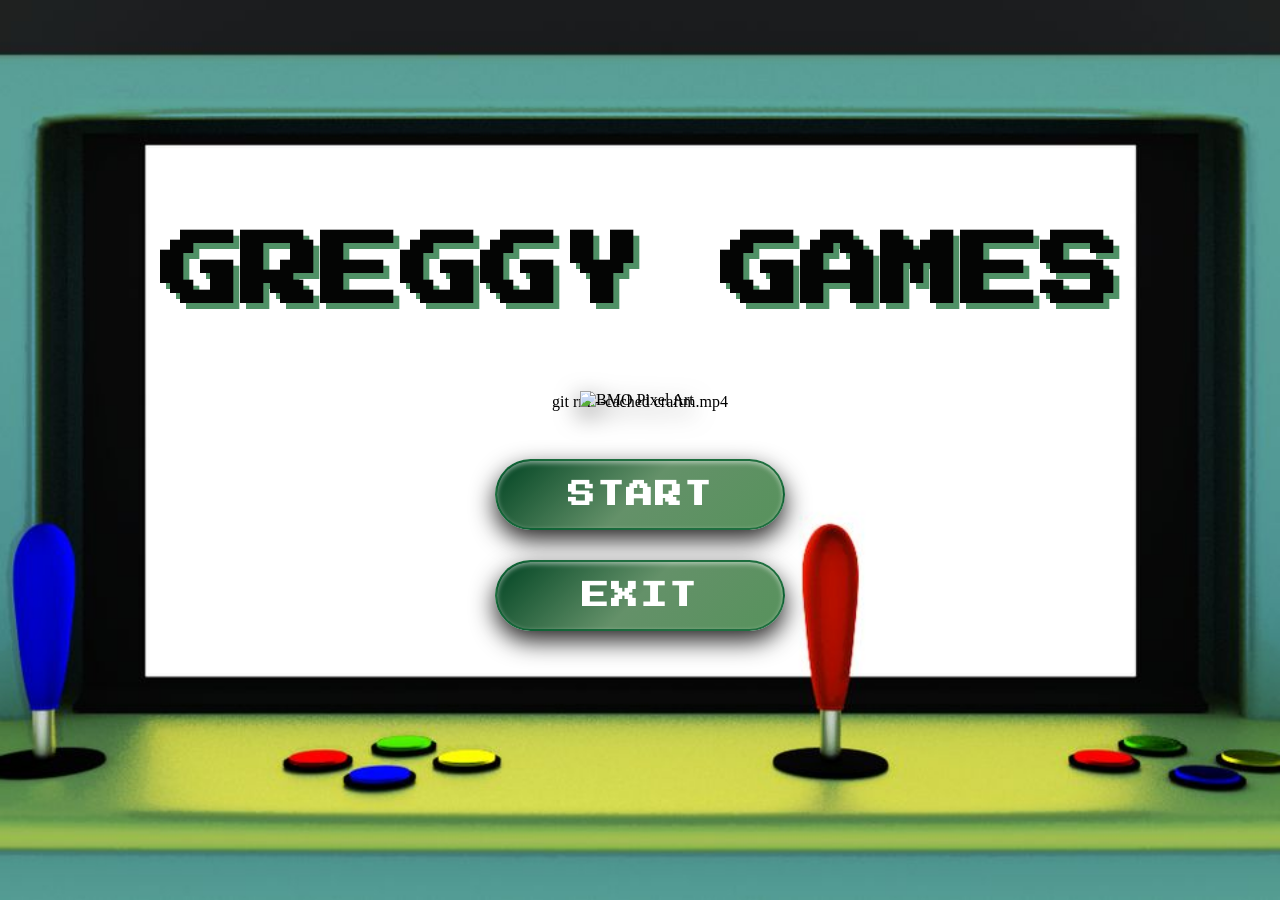
==== index.html @ 7c893f5a "yeah" ====
<!DOCTYPE html>
<html>
<head>
    <title>GREGY GAMES</title>
    <link href="https://fonts.googleapis.com/css2?family=Press+Start+2P&display=swap" rel="stylesheet">
    <link rel="stylesheet" href="style.css">
</head>
<body>

   <div id="startScreen">
    <h1 class="menutitle">GREGGY GAMES</h1>

 git rm --cached craftm.mp4
   <img src="https://media.giphy.com/media/gUNA7QH4AeLde/giphy.gif" alt="BMO Pixel Art" class="start-pixel-art"> 
    <div class="menu-buttons">
        <button class="menu-btn" onclick="startGame()">Start</button>
        <button class="menu-btn" onclick="exitGame()">Exit</button>
    </div>
</div>

    <div id="puzzleScreen" style="display: none;">
        <div id="puzzleko">
            <h3 id="puzzleTitle">GREG MATCHING TYPE</h3>
            <p>HANAPIN MO AKO</p>
        </div>

        <div class="puzzle-container">
            <div class="card" onclick="selectCard(this, 'gregA')">git reset --mixed HEAD~1
                <img src="greg.jpg" class="card-img" alt="Greg">
            </div>
            <div class="card" onclick="selectCard(this, 'gregB')">
                <img src="greg2.jpg" class="card-img" alt="Greg 2">
            </div>
            <div class="card" onclick="selectCard(this, 'gregC')">
                <img src="greg.jpg" class="card-img" alt="Greg 3">
            </div>
            <div class="card" onclick="selectCard(this, 'gregA')">
                <img src="greg.jpg" class="card-img" alt="Greg">
            </div>
            <div class="card" onclick="selectCard(this, 'gregB')">
                <img src="greg2.jpg" class="card-img" alt="Greg 2">
            </div>
            <div class="card" onclick="selectCard(this, 'gregC')">
                <img src="greg.jpg" class="card-img" alt="Greg 3">
            </div>
        </div>
        <p id="puzzleMsg" style="font-weight: bold;"></p>
    </div>

    
    <div id="partyScreen" style="display: none;">
        <h1 id="mainTitle">NAHANAP MOKO!!</h1>
        <p id="mainText"></p>
        
        <button id="gregButton" onclick="goToLightScreen()">Click To See Greg</button>
        
        <img id="greg2Img" src="gregpic - Copy.jpg" alt="Greg 2">
    </div>

   
    <div id="lightScreen" style="display: none;">
    <div id="flashOverlay"></div>

   
    <button id="escapeBtn" class="menu-btn">EXIT</button>

    <div class="picture-area">
        <video id="gregPic" width="500" autoplay muted loop playsinline>
            <source src="geralvid.mp4" type="video/mp4">
            Your browser does not support the video tag.
        </video>
    </div>

    <audio id="gregMusic" src="sound1.mp3" preload="auto" loop></audio>
</div>
    <script src="jas.js"></script>
</body>
</html>
---- style.css ----
html, body {
    margin: 0;
    padding: 0;
    width: 100%;
    height: 100%;
    overflow-x: hidden;
}
#puzzleko {
    text-align: center;
    font-size: 60px;
    margin-top: 1px;
    font-family: 'Press Start 2P', monospace; 
    color: #ec1717;
    text-shadow: 6px 6px 2px rgba(255, 255, 255, 0.979);
    
}
#puzzleScreen {
    text-align: center;
    position: relative;
    width: 100vw;
    height: 100vh;
    margin: 0;
    padding-top: 30px;
    background-image: url('craftjb.png');
    background-size: cover;
    background-position: center center;
    background-repeat: no-repeat;
    box-sizing: border-box;
    overflow: hidden;
}

#escapeBtn {
    display: none; 
    position: absolute; 
    transition: transform 0.15s ease-out; 
    z-index: 99999; 
    background-color: rgba(228, 7, 7, 0.9);
}

.puzzle-container {
    position: relative;
    width: 1000px;
    height: 450px;
    margin: 30px auto 0 auto;
    border: 3px dashed #333;
    display: flex;
    justify-content: space-around;
    align-items: center;
    background: rgba(255, 255, 255, 0.5);
    border-radius: 15px;
    overflow: hidden;
}

.card {
    width: 130px;
    height: 160px;
    background-color: white;
    border: 3px solid #333;
    border-radius: 10px;
    cursor: pointer;
    position: relative;
    transition: transform 0.2s;
    animation: boxPath 5s infinite ease-in-out;
}

.card:nth-child(1) { animation-delay: 0s; }
.card:nth-child(2) { animation-delay: -0.8s; }
.card:nth-child(3) { animation-delay: -1.6s; }
.card:nth-child(4) { animation-delay: -2.4s; }
.card:nth-child(5) { animation-delay: -3.2s; }
.card:nth-child(6) { animation-delay: -4.0s; }

.card:hover {
    transform: scale(1.1);
}

.card-img {
    width: 100%;
    height: 100%;
    object-fit: cover;
    border-radius: 7px;
}

#partyScreen {
    position: fixed;
    top: 0;
    left: 0;
    width: 100vw;
    height: 100vh;
    background-image: url('r2.jpg');
    background-size: cover;
    background-position: center center;
    background-repeat: no-repeat;
    display: none;
    flex-direction: column;
    justify-content: center;
    align-items: center;
    z-index: 9999;
    box-sizing: border-box;
    overflow: hidden;
}

#lightScreen {
    position: fixed;
    top: 0;
    left: 0;
    width: 100vw;
    height: 100vh;
    background-color: #ffffff; 
    display: none; 
    flex-direction: column;
    justify-content: center;
    align-items: center;
    z-index: 9999;
    box-sizing: border-box;
    overflow: hidden;
}
.start-pixel-art {
    width: 120px;
    height: auto;
    image-rendering: pixelated; /* Keeps pixel graphics crisp and retro */
    margin: -20px 0 30px 0;
    filter: drop-shadow(0px 8px 12px rgba(0, 0, 0, 0.6));
}
#flashOverlay {
    position: fixed; 
    top: 0;
    left: 0;
    width: 100vw;
    height: 100vh;
    z-index: 1; 
    pointer-events: none; 
    transition: background-color 0.05s ease;
}

#lightScreen > *:not(#flashOverlay) {
    z-index: 2;
    position: relative;
}
#mainTitle {
    position: absolute;  
    top: 20px;          
    font-size: 70px;
    font-family: 'Press Start 2P', monospace;
    text-shadow: 4px 4px 0px rgb(253, 255, 251);
}

#gregButton {
    display: block;
    margin: 20px auto;
    padding: 10px 20px;
    font-family: 'Press Start 2P', monospace;
    font-size: 30px;
    cursor: pointer;
    border-radius: 10px;
    background: linear-gradient(135deg, #014423, #649169, #57925c);
    color: rgb(249, 250, 249);
    text-shadow: 2px 2px 0px rgb(0, 0, 0);
    transition: background-color 0.3s ease;
}
#gregButton:hover {
   transform: scale(1.08) translateY(-4px); 
    background: linear-gradient(135deg, #c41b1b, #b95f16, #994a16);
    box-shadow: 0 15px 35px rgba(68, 155, 57, 0.8), 0 0 20px rgba(180, 42, 42, 0.8);
    border-color: #ffffff;
}
#greg2Img {
    width: 350px;
    height: auto;
    max-height: 400px;
    object-fit: middle;
    bottom: 50%;
    left: 50%;
    border-radius: 10px;
    margin-bottom: 20px;
}

.picture-area {
    display: flex;
    justify-content: center;
    align-items: center;
    width: 100%;
}

#gregPic {
    display: none;
    margin: 0 auto;
    border-radius: 10px;
}

#startScreen {
    position: fixed;
    top: 0;
    left: 0;
    width: 100vw;
    height: 100vh;
    background-image: url('play.jpg');
    background-size: cover;
    background-position: center center;
    background-repeat: no-repeat;
    display: flex;
    flex-direction: column;
    justify-content: center;
    align-items: center;
    z-index: 10000;
}

.menutitle {
    font-family: 'Press Start 2P', monospace; 
    font-size: 80px;                         
    color: rgb(4, 5, 4);
    text-shadow: 6px 6px 0px rgba(4, 99, 36, 0.7); 
    text-align: center;
    margin-bottom: 80px;
}

.menu-buttons {
    display: flex;
    flex-direction: column; 
    align-items: center;    
    justify-content: center;
    margin-bottom: 70px;
    margin-top: 20px;
    gap: 30px;
    padding-bottom: 20px;
}

.menu-btn {
    padding: 20px 36px;
    width: 290px;
    font-size: 27px;
    font-weight: 800;
    font-family: 'Press Start 2P', monospace; 
    letter-spacing: 2px;
    text-transform: uppercase;
    cursor: pointer;
    border: 2px solid rgba(14, 102, 54, 0.8);
    border-radius: 50px; /* Smooth pill shape */
    background: linear-gradient(135deg, #014423, #649169, #57925c);
    color: #ffffff;
    box-shadow: 0 10px 25px rgba(2, 1, 1, 0.856), inset 0 2px 5px rgba(255, 255, 255, 0.5);
    transition: all 0.3s cubic-bezier(0.175, 0.885, 0.32, 1.275); 
}

.menu-btn:hover {
    transform: scale(1.08) translateY(-4px); 
    background: linear-gradient(135deg, #c41b1b, #b95f16, #994a16);
    box-shadow: 0 15px 35px rgba(68, 155, 57, 0.8), 0 0 20px rgba(180, 42, 42, 0.8);
    border-color: #ffffff;
}

.menu-btn:active {
    transform: scale(0.98) translateY(1px); 
    box-shadow: 0 5px 15px rgba(26, 175, 21, 0.932);
}

@keyframes boxPath {
    0% { transform: translate(0px, 0px); }
    25% { transform: translate(100px, -40px); }
    50% { transform: translate(0px, -80px); }
    75% { transform: translate(-80px, -40px); }
    100% { transform: translate(0px, 0px); }
}
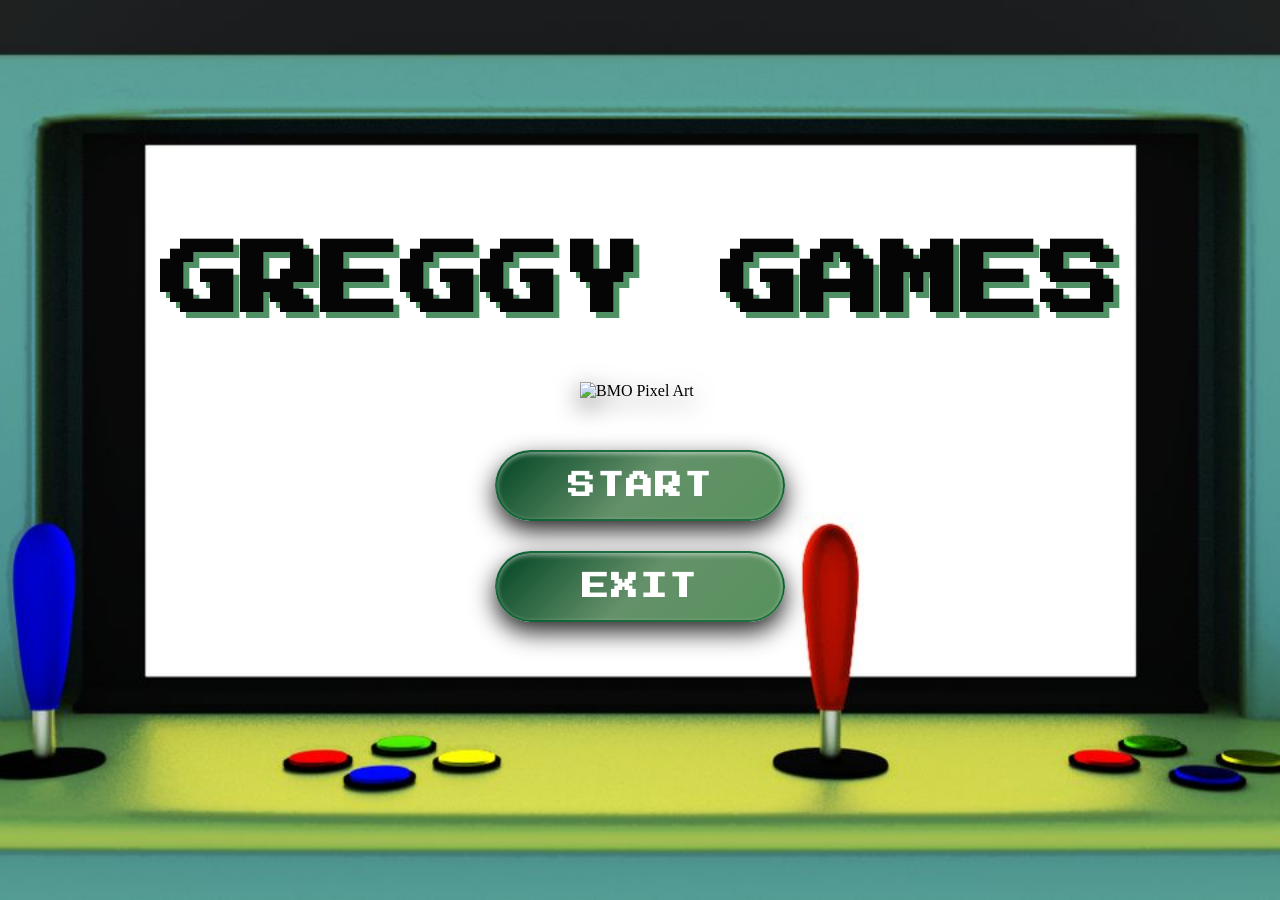
==== commit 202b6829: "yeah" ====
--- a/index.html
+++ b/index.html
@@ -10,7 +10,7 @@
    <div id="startScreen">
     <h1 class="menutitle">GREGGY GAMES</h1>
 
- git rm --cached craftm.mp4
+ 
    <img src="https://media.giphy.com/media/gUNA7QH4AeLde/giphy.gif" alt="BMO Pixel Art" class="start-pixel-art"> 
     <div class="menu-buttons">
         <button class="menu-btn" onclick="startGame()">Start</button>
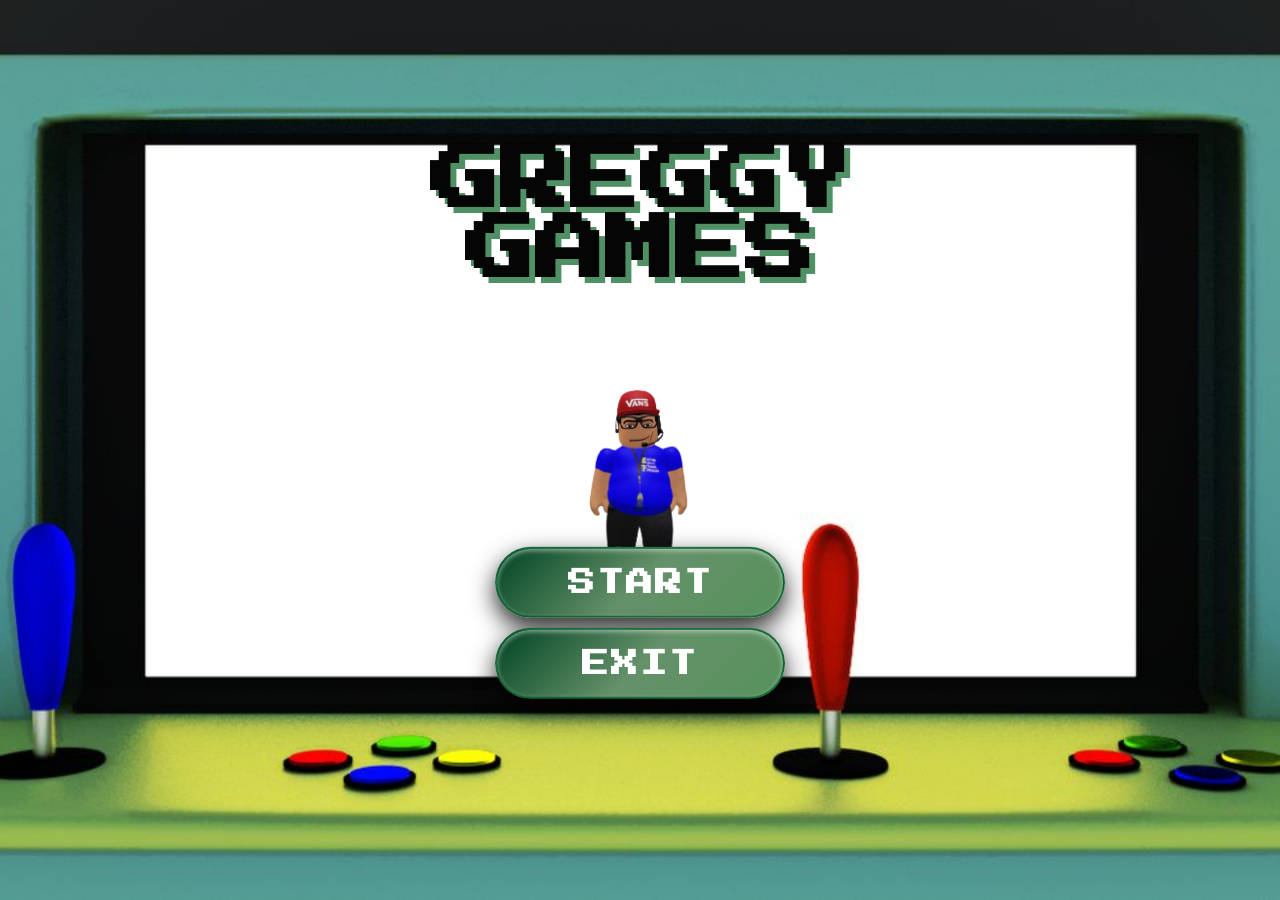
==== commit 93b3854b: "gregroblox" ====
--- a/index.html
+++ b/index.html
@@ -4,28 +4,30 @@
     <title>GREGY GAMES</title>
     <link href="https://fonts.googleapis.com/css2?family=Press+Start+2P&display=swap" rel="stylesheet">
     <link rel="stylesheet" href="style.css">
+
 </head>
 <body>
 
    <div id="startScreen">
-    <h1 class="menutitle">GREGGY GAMES</h1>
-
- 
-   <img src="https://media.giphy.com/media/gUNA7QH4AeLde/giphy.gif" alt="BMO Pixel Art" class="start-pixel-art"> 
-    <div class="menu-buttons">
-        <button class="menu-btn" onclick="startGame()">Start</button>
-        <button class="menu-btn" onclick="exitGame()">Exit</button>
+    <div id="menuContent">
+        <h1 class="menutitle">GREGGY GAMES</h1>
+        <img src="roblox_greg-removebg-preview.png" class="robloxImg">
+        <div class="menu-buttons">
+            <button class="menu-btn" onclick="startGame()">START</button>
+            <button class="menu-btn" onclick="exitGame()">EXIT</button>
+        </div>
     </div>
 </div>
+
 
     <div id="puzzleScreen" style="display: none;">
         <div id="puzzleko">
             <h3 id="puzzleTitle">GREG MATCHING TYPE</h3>
-            <p>HANAPIN MO AKO</p>
+            <p>"HANAPIN MO AKO"</p>
         </div>
 
         <div class="puzzle-container">
-            <div class="card" onclick="selectCard(this, 'gregA')">git reset --mixed HEAD~1
+            <div class="card" onclick="selectCard(this, 'gregA')">
                 <img src="greg.jpg" class="card-img" alt="Greg">
             </div>
             <div class="card" onclick="selectCard(this, 'gregB')">
@@ -60,7 +62,8 @@
    
     <div id="lightScreen" style="display: none;">
     <div id="flashOverlay"></div>
-
+ 
+    <h1 id="lightTitle">WARNING!!</h1>
    
     <button id="escapeBtn" class="menu-btn">EXIT</button>
 
--- a/style.css
+++ b/style.css
@@ -5,6 +5,7 @@
     height: 100%;
     overflow-x: hidden;
 }
+
 #puzzleko {
     text-align: center;
     font-size: 60px;
@@ -12,8 +13,8 @@
     font-family: 'Press Start 2P', monospace; 
     color: #ec1717;
     text-shadow: 6px 6px 2px rgba(255, 255, 255, 0.979);
-    
-}
+}
+
 #puzzleScreen {
     text-align: center;
     position: relative;
@@ -115,78 +116,7 @@
     box-sizing: border-box;
     overflow: hidden;
 }
-.start-pixel-art {
-    width: 120px;
-    height: auto;
-    image-rendering: pixelated; /* Keeps pixel graphics crisp and retro */
-    margin: -20px 0 30px 0;
-    filter: drop-shadow(0px 8px 12px rgba(0, 0, 0, 0.6));
-}
-#flashOverlay {
-    position: fixed; 
-    top: 0;
-    left: 0;
-    width: 100vw;
-    height: 100vh;
-    z-index: 1; 
-    pointer-events: none; 
-    transition: background-color 0.05s ease;
-}
-
-#lightScreen > *:not(#flashOverlay) {
-    z-index: 2;
-    position: relative;
-}
-#mainTitle {
-    position: absolute;  
-    top: 20px;          
-    font-size: 70px;
-    font-family: 'Press Start 2P', monospace;
-    text-shadow: 4px 4px 0px rgb(253, 255, 251);
-}
-
-#gregButton {
-    display: block;
-    margin: 20px auto;
-    padding: 10px 20px;
-    font-family: 'Press Start 2P', monospace;
-    font-size: 30px;
-    cursor: pointer;
-    border-radius: 10px;
-    background: linear-gradient(135deg, #014423, #649169, #57925c);
-    color: rgb(249, 250, 249);
-    text-shadow: 2px 2px 0px rgb(0, 0, 0);
-    transition: background-color 0.3s ease;
-}
-#gregButton:hover {
-   transform: scale(1.08) translateY(-4px); 
-    background: linear-gradient(135deg, #c41b1b, #b95f16, #994a16);
-    box-shadow: 0 15px 35px rgba(68, 155, 57, 0.8), 0 0 20px rgba(180, 42, 42, 0.8);
-    border-color: #ffffff;
-}
-#greg2Img {
-    width: 350px;
-    height: auto;
-    max-height: 400px;
-    object-fit: middle;
-    bottom: 50%;
-    left: 50%;
-    border-radius: 10px;
-    margin-bottom: 20px;
-}
-
-.picture-area {
-    display: flex;
-    justify-content: center;
-    align-items: center;
-    width: 100%;
-}
-
-#gregPic {
-    display: none;
-    margin: 0 auto;
-    border-radius: 10px;
-}
+
 
 #startScreen {
     position: fixed;
@@ -198,31 +128,46 @@
     background-size: cover;
     background-position: center center;
     background-repeat: no-repeat;
-    display: flex;
-    flex-direction: column;
-    justify-content: center;
-    align-items: center;
     z-index: 10000;
 }
+#menuContent {
+    position: absolute;
+    top: 50%;
+    left: 50%;
+    transform: translate(-50%, -50%);
+    display: flex;
+    flex-direction: column;
+    align-items: center;
+    gap: 20px; 
+}
 
 .menutitle {
+    transform: translateY(-50px);
     font-family: 'Press Start 2P', monospace; 
-    font-size: 80px;                         
+    font-size: 70px;                             
     color: rgb(4, 5, 4);
     text-shadow: 6px 6px 0px rgba(4, 99, 36, 0.7); 
     text-align: center;
-    margin-bottom: 80px;
+    margin: 0;
+}
+
+
+
+
+.robloxImg {
+    transform: translateY(-25px);
+    width: 170px; 
+    height: auto;
 }
 
 .menu-buttons {
-    display: flex;
-    flex-direction: column; 
-    align-items: center;    
-    justify-content: center;
-    margin-bottom: 70px;
-    margin-top: 20px;
-    gap: 30px;
-    padding-bottom: 20px;
+   position: absolute;
+    bottom: 5px;
+    left: 50%;
+    transform: translateX(-50%);
+    display: flex;
+    flex-direction: column;
+    gap: 10px; 
 }
 
 .menu-btn {
@@ -235,7 +180,7 @@
     text-transform: uppercase;
     cursor: pointer;
     border: 2px solid rgba(14, 102, 54, 0.8);
-    border-radius: 50px; /* Smooth pill shape */
+    border-radius: 50px; 
     background: linear-gradient(135deg, #014423, #649169, #57925c);
     color: #ffffff;
     box-shadow: 0 10px 25px rgba(2, 1, 1, 0.856), inset 0 2px 5px rgba(255, 255, 255, 0.5);
@@ -252,6 +197,85 @@
 .menu-btn:active {
     transform: scale(0.98) translateY(1px); 
     box-shadow: 0 5px 15px rgba(26, 175, 21, 0.932);
+}
+/* =================================== */
+
+#flashOverlay {
+    position: fixed; 
+    top: 0;
+    left: 0;
+    width: 100vw;
+    height: 100vh;
+    z-index: 1; 
+    pointer-events: none; 
+    transition: background-color 0.05s ease;
+}
+
+#lightScreen > *:not(#flashOverlay) {
+    z-index: 2;
+    position: relative;
+}
+
+#mainTitle {
+    position: absolute;  
+    top: 20px;          
+    font-size: 70px;
+    font-family: 'Press Start 2P', monospace;
+    text-shadow: 4px 4px 0px rgb(253, 255, 251);
+}
+
+#gregButton {
+    display: block;
+    margin: 20px auto;
+    padding: 10px 20px;
+    font-family: 'Press Start 2P', monospace;
+    font-size: 30px;
+    cursor: pointer;
+    border-radius: 10px;
+    background: linear-gradient(135deg, #014423, #649169, #57925c);
+    color: rgb(249, 250, 249);
+    text-shadow: 2px 2px 0px rgb(0, 0, 0);
+    transition: background-color 0.3s ease;
+}
+
+#gregButton:hover {
+   transform: scale(1.08) translateY(-4px); 
+    background: linear-gradient(135deg, #c41b1b, #b95f16, #994a16);
+    box-shadow: 0 15px 35px rgba(68, 155, 57, 0.8), 0 0 20px rgba(180, 42, 42, 0.8);
+    border-color: #ffffff;
+}
+
+#greg2Img {
+    width: 350px;
+    height: auto;
+    max-height: 400px;
+    object-fit: middle;
+    bottom: 50%;
+    left: 50%;
+    border-radius: 10px;
+    margin-bottom: 20px;
+}
+
+.picture-area {
+    display: flex;
+    justify-content: center;
+    align-items: center;
+    width: 100%;
+}
+
+#gregPic {
+    display: none;
+    margin: 0 auto;
+    border-radius: 10px;
+}
+
+#lightTitle {
+    font-family: 'Press Start 2P', monospace;
+    font-size: 100px;
+    color: rgb(255, 0, 0);
+    text-shadow: 6px 6px 0px rgba(0, 0, 0, 0.7);
+    text-align: center;
+    margin-bottom: 40px;
 }
 
 @keyframes boxPath {
